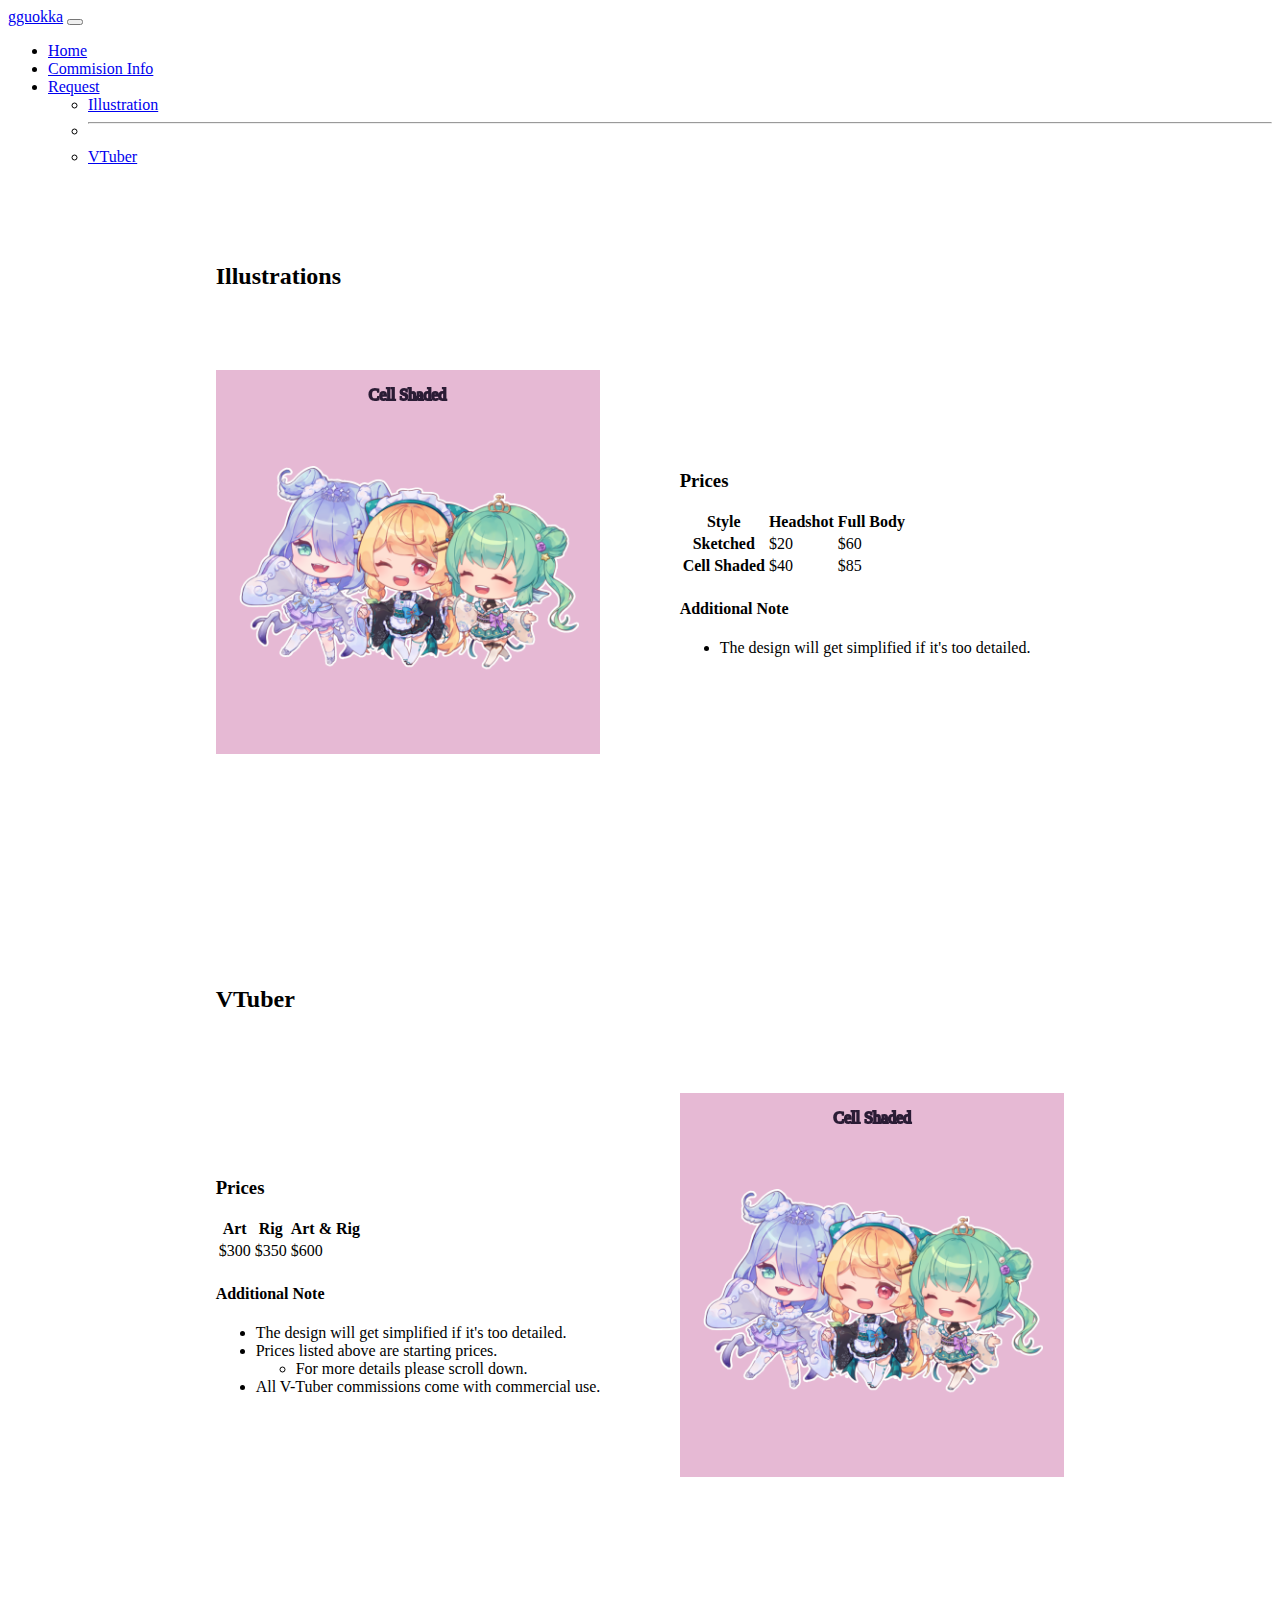
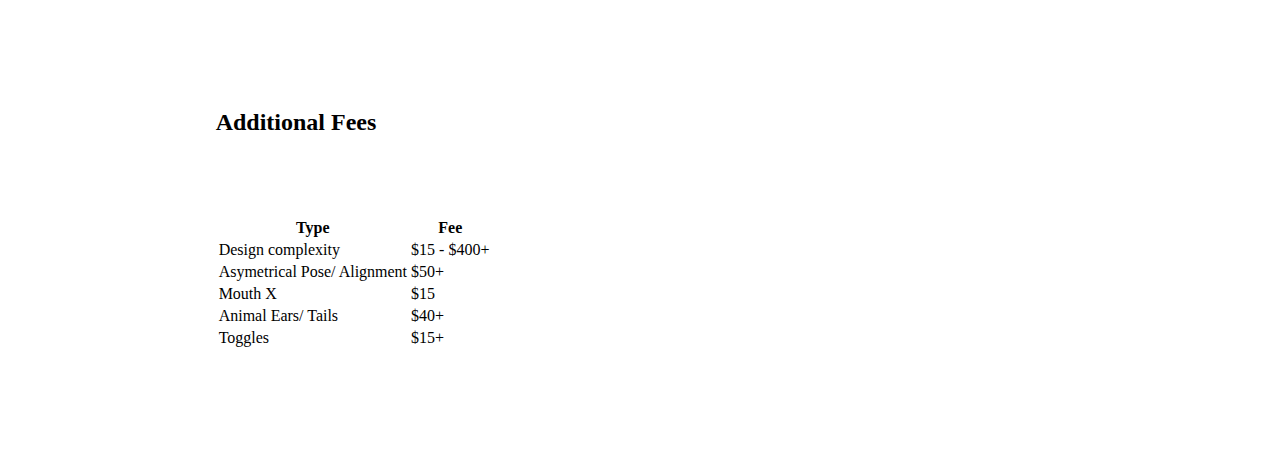
==== index.html @ 6d6e37b9 "made request page for illustrations" ====
<!DOCTYPE html>
<html lang="en">
  <head>
    <meta charset="UTF-8" />
    <meta name="viewport" content="width=device-width, initial-scale=1.0" />
    <link
      href="https://cdn.jsdelivr.net/npm/bootstrap@5.3.2/dist/css/bootstrap.min.css"
      rel="stylesheet"
      integrity="sha384-T3c6CoIi6uLrA9TneNEoa7RxnatzjcDSCmG1MXxSR1GAsXEV/Dwwykc2MPK8M2HN"
      crossorigin="anonymous"
    />
    <link rel="stylesheet" href="style.css" />
    <title>gguokka's Commission</title>
  </head>

  <body data-bs-theme="dark">
    <header>
      <!-- navbar code from bootstrap documents 
      start of navbar-->
      <nav class="navbar navbar-expand-lg bg-body-tertiary bg">
        <div class="container-fluid">
          <a class="navbar-brand" href="#">gguokka</a>
          <button
            class="navbar-toggler"
            type="button"
            data-bs-toggle="collapse"
            data-bs-target="#navbarSupportedContent"
            aria-controls="navbarSupportedContent"
            aria-expanded="false"
            aria-label="Toggle navigation"
          >
            <span class="navbar-toggler-icon"></span>
          </button>
          <div class="collapse navbar-collapse" id="navbarSupportedContent">
            <ul class="navbar-nav me-auto mb-2 mb-lg-0">
              <li class="nav-item">
                <a class="nav-link" aria-current="page" href="#">Home</a>
              </li>

              <li class="nav-item">
                <a class="nav-link active" aria-current="page" href="index.html"
                  >Commision Info</a
                >
              </li>

              <li class="nav-item dropdown">
                <a
                  class="nav-link dropdown-toggle"
                  href="#"
                  role="button"
                  data-bs-toggle="dropdown"
                  aria-expanded="false"
                >
                  Request
                </a>
                <ul class="dropdown-menu">
                  <li><a class="dropdown-item" href="page/illust_order.html">Illustration</a></li>
                  <li>
                    <hr class="dropdown-divider" />
                  </li>
                  <li><a class="dropdown-item" href="#">VTuber</a></li>
                </ul>
              </li>
            </ul>
          </div>
        </div>
      </nav>
      <!-- end of navbar -->
    </header>
    <main>
      <div id="comm-container">
        <section id="info-illustration">
        <h2>Illustrations</h2>
        <div class="comm-display">
          <div class="flip-card">
            <div class="flip-card-inner">
              <div class="flip-card-front img-container">
                <p class="fs-1 fw-bold">Cell Shaded</p>
              </div>

              <div class="flip-card-back img-container">
                <p class="fs-1 fw-bold">Sketch</p>
              </div>
            </div>
          </div>

          <div id="comm-info">
            <h3>Prices</h3>
            <table id="comm-price" class="table table-hover">
              <thead>
                <tr>
                  <th scope="col">Style</th>
                  <th scope="col">Headshot</th>
                  <th scope="col">Full Body</th>
                </tr>
              </thead>

              <tbody>
                <tr>
                  <th scope="row">Sketched</th>
                  <td>$20</td>
                  <td>$60</td>
                </tr>
                <tr>
                  <th scope="row">Cell Shaded</th>
                  <td>$40</td>
                  <td>$85</td>
                </tr>
              </tbody>
            </table>
            <h4>Additional Note</h4>
            <ul>
              <li>The design will get simplified if it's too detailed.</li>
            </ul>
          </div>
        </div>
      </section>

      <section id="info-vtuber">
        <h2>VTuber</h2>
        <div class="comm-display">
          <div id="comm-info">
            <h3>Prices</h3>
            <table id="comm-price" class="table table-hover">
              <thead>
                <tr>
                  <th scope="col">Art</th>
                  <th scope="col">Rig</th>
                  <th scope="col">Art & Rig</th>
                </tr>
              </thead>

              <tbody>
                <tr>
                  <td>$300</td>
                  <td>$350</td>
                  <td>$600</td>
                </tr>
              </tbody>
            </table>
            
            <h4>Additional Note</h4>
            <ul>
              <li>The design will get simplified if it's too detailed.</li>
              <li>Prices listed above are starting prices. 
                <ul>
                  <li>For more details please scroll down.</li>
                </ul></li>
              <li>All V-Tuber commissions come with commercial use.</li>
            </ul>
          </div>

          <div class="flip-card">
            <div class="flip-card-inner">
              <div class="flip-card-front img-container">
                <p class="fs-1 fw-bold">Cell Shaded</p>
              </div>

              <div class="flip-card-back img-container">
                <p class="fs-1 fw-bold">Sketch</p>
              </div>
            </div>
          </div>
        </div>
      </section>

      <section id="info-vtuber-addon-fees">
        <h2>Additional Fees</h2>
        <div class="comm-display">
          <div id="comm-info">
            <table id="comm-price" class="table table-hover">
              <thead>
                <tr>
                  <th scope="col">Type</th>
                  <th scope="col">Fee</th>
                </tr>
              </thead>

              <tbody>
                <tr>
                  <td>Design complexity</td>
                  <td>$15 - $400+</td>
                </tr>
                <tr>
                  <td>Asymetrical Pose/ Alignment</td>
                  <td>$50+</td>
                </tr>
                <tr>
                  <td>Mouth X</td>
                  <td>$15</td>
                </tr>
                <tr>
                  <td>Animal Ears/ Tails</td>
                  <td>$40+</td>
                </tr>
                <tr>
                  <td>Toggles</td>
                  <td>$15+</td>
                </tr>
              </tbody>
            </table>
          </div>
      </section>
      </div>
      

      <!-- nav for long page -->
      <div class="circle-nav">
        <div>
          <a href="#info-illustration">●</a>
        </div>
        <div>
          <a href="#info-vtuber">●</a>
        </div>
        <div>
          <a href="#info-vtuber-addon-fees">●</a>
        </div>
      </div>
    </main>
    <script
      src="https://cdn.jsdelivr.net/npm/bootstrap@5.3.2/dist/js/bootstrap.bundle.min.js"
      integrity="sha384-C6RzsynM9kWDrMNeT87bh95OGNyZPhcTNXj1NW7RuBCsyN/o0jlpcV8Qyq46cDfL"
      crossorigin="anonymous"
    ></script>
  </body>
</html>
---- style.css ----
main {
  display: flex;
  flex-direction: column;
  justify-content: space-around;
  align-items: center;
}
section[id*="info"] {
  margin: 10vh 0;
  padding: 1em 0;
}

section[id="info-illustration"] {
  margin-top: 5vh;
}

#info-vtuber-addon-fee{
  flex-grow: 1;
}

#comm-container{
  display: flex;
  flex-direction: column;
  align-items: first baseline;
}

.comm-display {
  margin-top: 5em;
  display: flex;
  flex-wrap: wrap;
  justify-content: center;
  align-items: center;
  column-gap: 5em;
}

/* start of the card flip
code from https://www.w3schools.com/howto/howto_css_flip_card.asp */
/* The flip card container - set the width and height to whatever you want. We have added the border property to demonstrate that the flip itself goes out of the box on hover (remove perspective if you don't want the 3D effect */
.flip-card {
  background-color: transparent;
  width: 30vw;
  height: 30vw;
  /* border: 1px solid #f1f1f1; */
  perspective: 1000px; /* Remove this if you don't want the 3D effect */
}
/* This container is needed to position the front and back side */
.flip-card-inner {
  position: relative;
  width: 100%;
  height: 100%;
  text-align: center;
  transition: transform 0.8s;
  transform-style: preserve-3d;
}
/* Do an horizontal flip when you move the mouse over the flip box container */
.flip-card:hover .flip-card-inner {
  transform: rotateY(180deg);
}

/* Position the front and back side */
.flip-card-front, .flip-card-back {
  position: absolute;
  width: 100%;
  height: 100%;
  -webkit-backface-visibility: hidden; /* Safari */
  backface-visibility: hidden;
}

/* Style the front side (fallback if image is missing) */
.flip-card-front {
  background-image: url(img/gguokka_LazuLightPP_BG.png);
  background-size: contain;
  background-repeat: no-repeat;
  background-position: center;
  background-color: #bbb;
  /* color: white; */
}

/* Style the back side */
.flip-card-back {
  background-image: url(img/guo_waa.png);
  background-color: dodgerblue;
  background-size: contain;
  /* color: black; */
  transform: rotateY(180deg);
}

/* text outline from https://www.codesdope.com/blog/article/adding-outline-to-text-using-css/ */
.img-container > p{
  color: #fff;
  -webkit-text-stroke: 2px rgb(42, 28, 53);
}
/* end of card flip */

/* start of circle nav style */
.circle-nav{
  position: fixed;
  right: 1em;
  top: 44vh;

}
.circle-nav a {
  text-decoration: none;
  color: #fff;
  opacity: 0.5;
}
/* end of circle nav style */
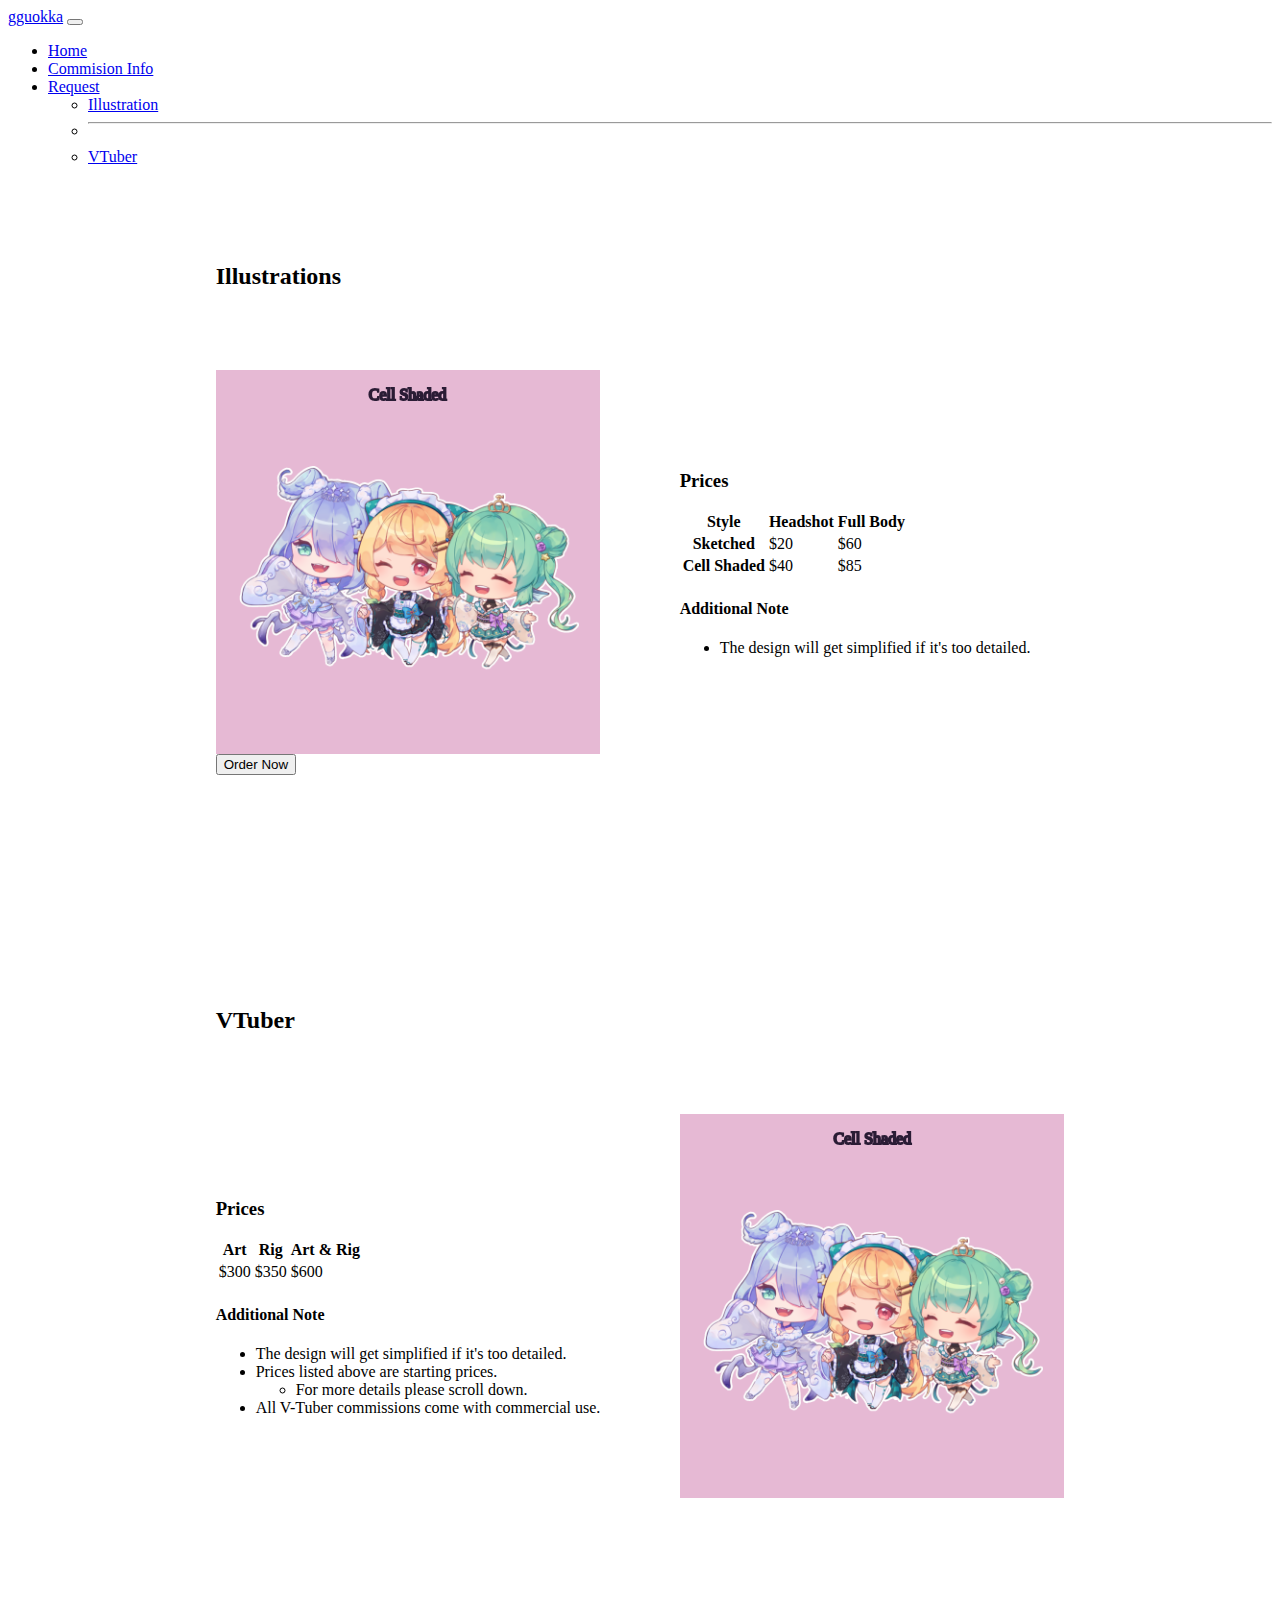
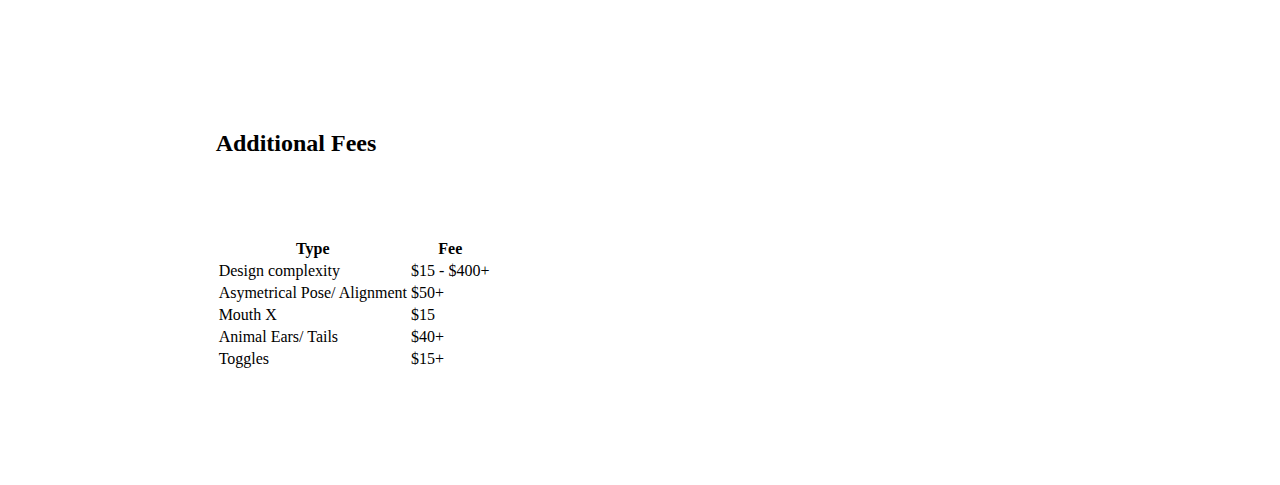
==== commit b1a116f4: "validating index.html" ====
--- a/index.html
+++ b/index.html
@@ -68,9 +68,13 @@
       <!-- end of navbar -->
     </header>
     <main>
+      <!-- start of comm info container  
+         used to format text to first baseline-->
       <div id="comm-container">
+        <!-- start of chibi info -->
         <section id="info-illustration">
         <h2>Illustrations</h2>
+        <!-- start of comm info for chibi -->
         <div class="comm-display">
           <div class="flip-card">
             <div class="flip-card-inner">
@@ -84,9 +88,9 @@
             </div>
           </div>
 
-          <div id="comm-info">
+          <div class="comm-info">
             <h3>Prices</h3>
-            <table id="comm-price" class="table table-hover">
+            <table id="chibi-price" class="table table-hover">
               <thead>
                 <tr>
                   <th scope="col">Style</th>
@@ -114,97 +118,101 @@
             </ul>
           </div>
         </div>
-      </section>
-
-      <section id="info-vtuber">
-        <h2>VTuber</h2>
-        <div class="comm-display">
-          <div id="comm-info">
-            <h3>Prices</h3>
-            <table id="comm-price" class="table table-hover">
-              <thead>
-                <tr>
-                  <th scope="col">Art</th>
-                  <th scope="col">Rig</th>
-                  <th scope="col">Art & Rig</th>
-                </tr>
-              </thead>
-
-              <tbody>
-                <tr>
-                  <td>$300</td>
-                  <td>$350</td>
-                  <td>$600</td>
-                </tr>
-              </tbody>
-            </table>
-            
-            <h4>Additional Note</h4>
-            <ul>
-              <li>The design will get simplified if it's too detailed.</li>
-              <li>Prices listed above are starting prices. 
-                <ul>
-                  <li>For more details please scroll down.</li>
-                </ul></li>
-              <li>All V-Tuber commissions come with commercial use.</li>
-            </ul>
-          </div>
-
-          <div class="flip-card">
-            <div class="flip-card-inner">
-              <div class="flip-card-front img-container">
-                <p class="fs-1 fw-bold">Cell Shaded</p>
+        <!-- start of comm info for chibi -->
+        <button>Order Now</button>
+        </section>
+        <!-- end of chibi info -->
+
+        <section id="info-vtuber">
+          <h2>VTuber</h2>
+          <div class="comm-display">
+            <div class="comm-info">
+              <h3>Prices</h3>
+              <table id="vtuber-price" class="table table-hover">
+                <thead>
+                  <tr>
+                    <th scope="col">Art</th>
+                    <th scope="col">Rig</th>
+                    <th scope="col">Art & Rig</th>
+                  </tr>
+                </thead>
+
+                <tbody>
+                  <tr>
+                    <td>$300</td>
+                    <td>$350</td>
+                    <td>$600</td>
+                  </tr>
+                </tbody>
+              </table>
+              
+              <h4>Additional Note</h4>
+              <ul>
+                <li>The design will get simplified if it's too detailed.</li>
+                <li>Prices listed above are starting prices. 
+                  <ul>
+                    <li>For more details please scroll down.</li>
+                  </ul></li>
+                <li>All V-Tuber commissions come with commercial use.</li>
+              </ul>
+            </div>
+
+            <div class="flip-card">
+              <div class="flip-card-inner">
+                <div class="flip-card-front img-container">
+                  <p class="fs-1 fw-bold">Cell Shaded</p>
+                </div>
+
+                <div class="flip-card-back img-container">
+                  <p class="fs-1 fw-bold">Sketch</p>
+                </div>
               </div>
-
-              <div class="flip-card-back img-container">
-                <p class="fs-1 fw-bold">Sketch</p>
-              </div>
-            </div>
-          </div>
-        </div>
-      </section>
-
-      <section id="info-vtuber-addon-fees">
-        <h2>Additional Fees</h2>
-        <div class="comm-display">
-          <div id="comm-info">
-            <table id="comm-price" class="table table-hover">
-              <thead>
-                <tr>
-                  <th scope="col">Type</th>
-                  <th scope="col">Fee</th>
-                </tr>
-              </thead>
-
-              <tbody>
-                <tr>
-                  <td>Design complexity</td>
-                  <td>$15 - $400+</td>
-                </tr>
-                <tr>
-                  <td>Asymetrical Pose/ Alignment</td>
-                  <td>$50+</td>
-                </tr>
-                <tr>
-                  <td>Mouth X</td>
-                  <td>$15</td>
-                </tr>
-                <tr>
-                  <td>Animal Ears/ Tails</td>
-                  <td>$40+</td>
-                </tr>
-                <tr>
-                  <td>Toggles</td>
-                  <td>$15+</td>
-                </tr>
-              </tbody>
-            </table>
-          </div>
-      </section>
+            </div>
+          </div>
+        </section>
+
+        <section id="info-vtuber-addon-fees">
+          <h2>Additional Fees</h2>
+          <div class="comm-display">
+            <div class="comm-info">
+              <table id="addon-price" class="table table-hover">
+                <thead>
+                  <tr>
+                    <th scope="col">Type</th>
+                    <th scope="col">Fee</th>
+                  </tr>
+                </thead>
+
+                <tbody>
+                  <tr>
+                    <td>Design complexity</td>
+                    <td>$15 - $400+</td>
+                  </tr>
+                  <tr>
+                    <td>Asymetrical Pose/ Alignment</td>
+                    <td>$50+</td>
+                  </tr>
+                  <tr>
+                    <td>Mouth X</td>
+                    <td>$15</td>
+                  </tr>
+                  <tr>
+                    <td>Animal Ears/ Tails</td>
+                    <td>$40+</td>
+                  </tr>
+                  <tr>
+                    <td>Toggles</td>
+                    <td>$15+</td>
+                  </tr>
+                </tbody>
+              </table>
+            </div>
+          </div>
+        </section>
       </div>
-      
-
-      <!-- nav for long page -->
+      <!-- end of comm info container -->
+
+      <!-- start of circle nav for long page -->
       <div class="circle-nav">
         <div>
           <a href="#info-illustration">●</a>
@@ -216,7 +224,9 @@
           <a href="#info-vtuber-addon-fees">●</a>
         </div>
       </div>
+      <!-- end of circle nav -->
     </main>
+
     <script
       src="https://cdn.jsdelivr.net/npm/bootstrap@5.3.2/dist/js/bootstrap.bundle.min.js"
       integrity="sha384-C6RzsynM9kWDrMNeT87bh95OGNyZPhcTNXj1NW7RuBCsyN/o0jlpcV8Qyq46cDfL"
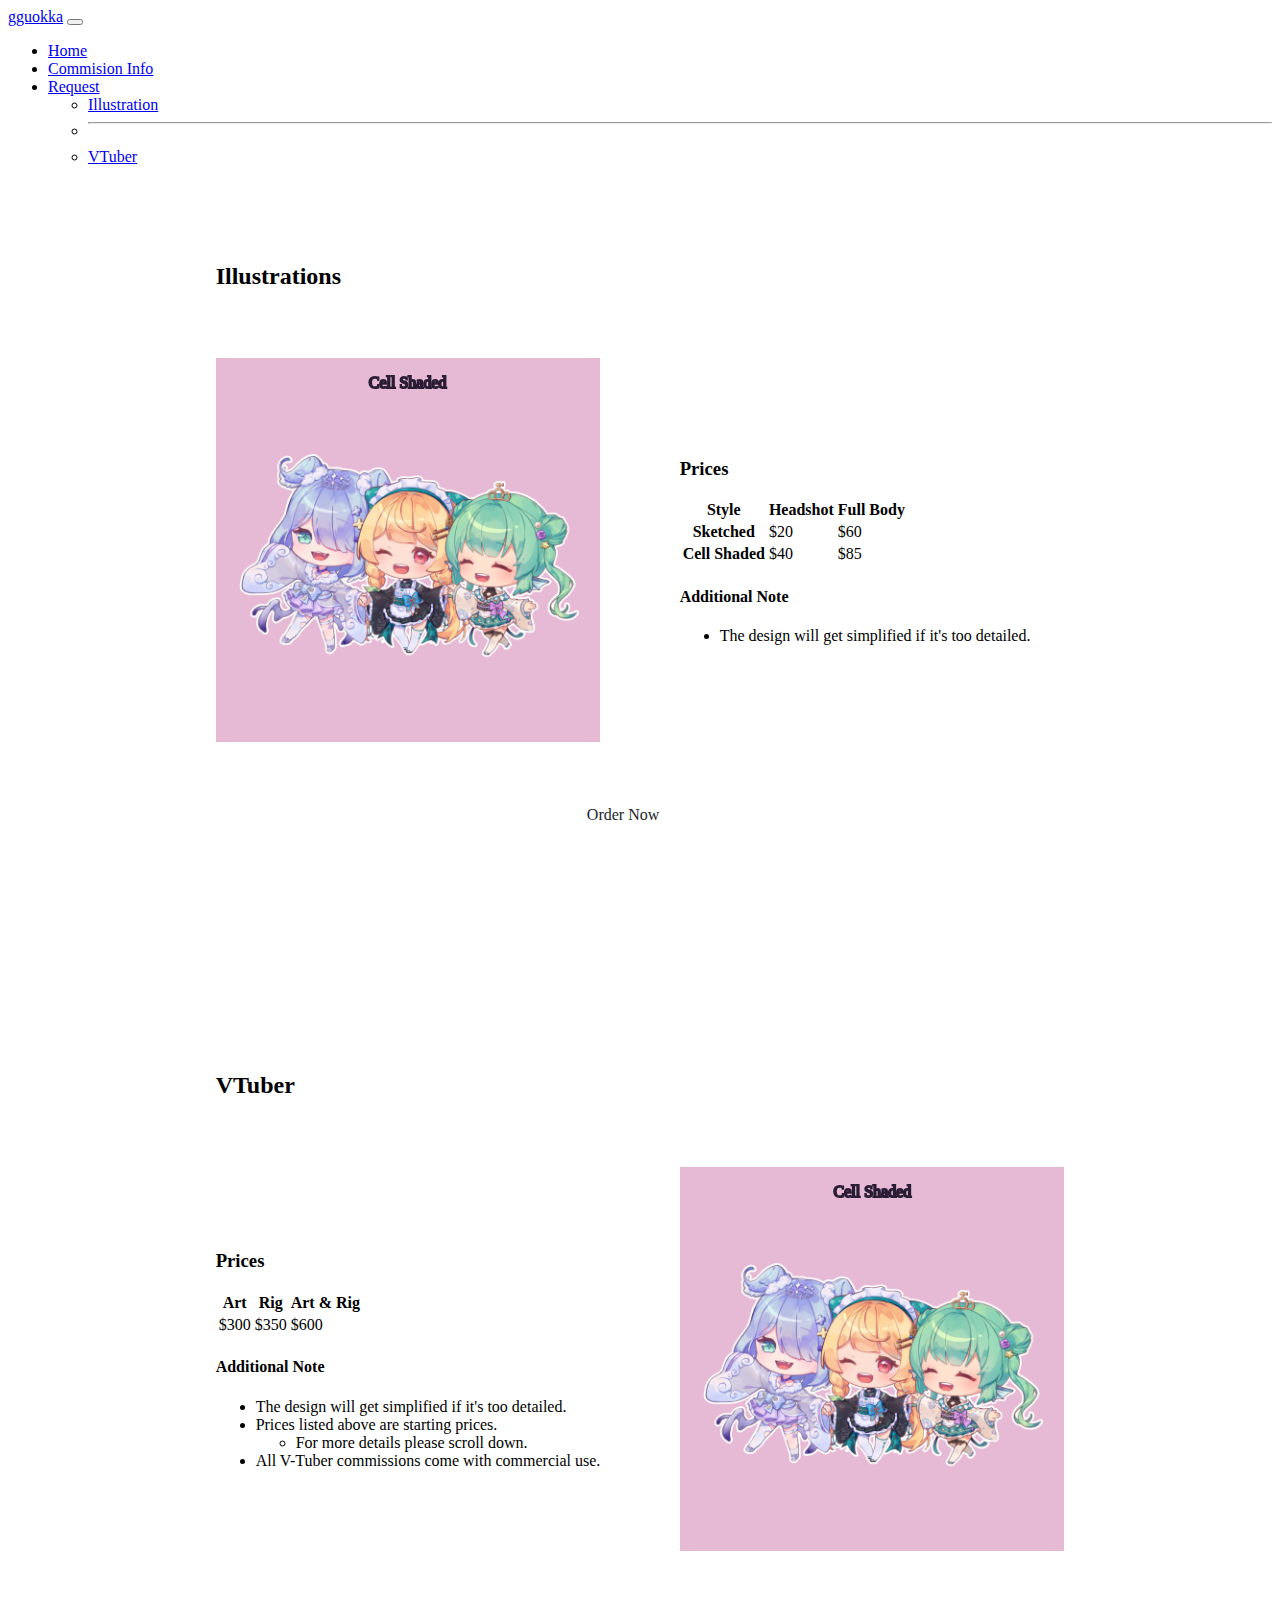
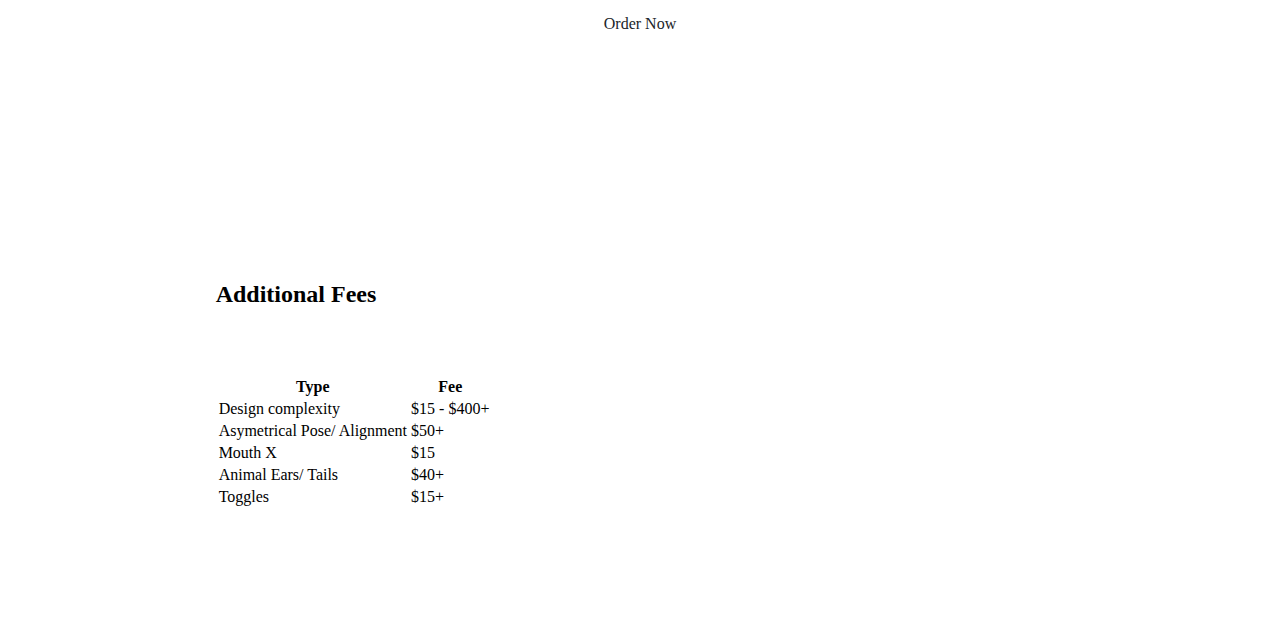
==== commit 40f651fe: "added buttons for index.html" ====
--- a/index.html
+++ b/index.html
@@ -11,6 +11,22 @@
     />
     <link rel="stylesheet" href="style.css" />
     <title>gguokka's Commission</title>
+    <style>
+      /* start of fake button */
+      .fake-btn {
+        text-decoration: none;
+        padding: 1em 2em;
+        background-color: #fff;
+        color: #212529;
+        border-radius: 2%;
+        align-self: center;
+        margin-top: 3em;
+        box-sizing: border-box;
+
+        /* transition: padding 1s; */
+      }
+      /* end of fake button */
+    </style>
   </head>
 
   <body data-bs-theme="dark">
@@ -54,7 +70,11 @@
                   Request
                 </a>
                 <ul class="dropdown-menu">
-                  <li><a class="dropdown-item" href="page/illust_order.html">Illustration</a></li>
+                  <li>
+                    <a class="dropdown-item" href="page/illust_order.html"
+                      >Illustration</a
+                    >
+                  </li>
                   <li>
                     <hr class="dropdown-divider" />
                   </li>
@@ -73,53 +93,52 @@
       <div id="comm-container">
         <!-- start of chibi info -->
         <section id="info-illustration">
-        <h2>Illustrations</h2>
-        <!-- start of comm info for chibi -->
-        <div class="comm-display">
-          <div class="flip-card">
-            <div class="flip-card-inner">
-              <div class="flip-card-front img-container">
-                <p class="fs-1 fw-bold">Cell Shaded</p>
+          <h2>Illustrations</h2>
+          <!-- start of comm info for chibi -->
+          <div class="comm-display">
+            <div class="flip-card">
+              <div class="flip-card-inner">
+                <div class="flip-card-front img-container">
+                  <p class="fs-1 fw-bold">Cell Shaded</p>
+                </div>
+
+                <div class="flip-card-back img-container">
+                  <p class="fs-1 fw-bold">Sketch</p>
+                </div>
               </div>
-
-              <div class="flip-card-back img-container">
-                <p class="fs-1 fw-bold">Sketch</p>
-              </div>
-            </div>
-          </div>
-
-          <div class="comm-info">
-            <h3>Prices</h3>
-            <table id="chibi-price" class="table table-hover">
-              <thead>
-                <tr>
-                  <th scope="col">Style</th>
-                  <th scope="col">Headshot</th>
-                  <th scope="col">Full Body</th>
-                </tr>
-              </thead>
-
-              <tbody>
-                <tr>
-                  <th scope="row">Sketched</th>
-                  <td>$20</td>
-                  <td>$60</td>
-                </tr>
-                <tr>
-                  <th scope="row">Cell Shaded</th>
-                  <td>$40</td>
-                  <td>$85</td>
-                </tr>
-              </tbody>
-            </table>
-            <h4>Additional Note</h4>
-            <ul>
-              <li>The design will get simplified if it's too detailed.</li>
-            </ul>
-          </div>
-        </div>
-        <!-- start of comm info for chibi -->
-        <button>Order Now</button>
+            </div>
+
+            <div class="comm-info">
+              <h3>Prices</h3>
+              <table id="chibi-price" class="table table-hover">
+                <thead>
+                  <tr>
+                    <th scope="col">Style</th>
+                    <th scope="col">Headshot</th>
+                    <th scope="col">Full Body</th>
+                  </tr>
+                </thead>
+
+                <tbody>
+                  <tr>
+                    <th scope="row">Sketched</th>
+                    <td>$20</td>
+                    <td>$60</td>
+                  </tr>
+                  <tr>
+                    <th scope="row">Cell Shaded</th>
+                    <td>$40</td>
+                    <td>$85</td>
+                  </tr>
+                </tbody>
+              </table>
+              <h4>Additional Note</h4>
+              <ul>
+                <li>The design will get simplified if it's too detailed.</li>
+              </ul>
+            </div>
+          </div>
+          <a href="page/illust_order.html" class="fake-btn">Order Now</a>
         </section>
         <!-- end of chibi info -->
 
@@ -145,14 +164,16 @@
                   </tr>
                 </tbody>
               </table>
-              
+
               <h4>Additional Note</h4>
               <ul>
                 <li>The design will get simplified if it's too detailed.</li>
-                <li>Prices listed above are starting prices. 
+                <li>
+                  Prices listed above are starting prices.
                   <ul>
                     <li>For more details please scroll down.</li>
-                  </ul></li>
+                  </ul>
+                </li>
                 <li>All V-Tuber commissions come with commercial use.</li>
               </ul>
             </div>
@@ -169,6 +190,7 @@
               </div>
             </div>
           </div>
+          <a href="page/illust_order.html" class="fake-btn">Order Now</a>
         </section>
 
         <section id="info-vtuber-addon-fees">
@@ -226,7 +248,6 @@
       </div>
       <!-- end of circle nav -->
     </main>
-
     <script
       src="https://cdn.jsdelivr.net/npm/bootstrap@5.3.2/dist/js/bootstrap.bundle.min.js"
       integrity="sha384-C6RzsynM9kWDrMNeT87bh95OGNyZPhcTNXj1NW7RuBCsyN/o0jlpcV8Qyq46cDfL"
--- a/style.css
+++ b/style.css
@@ -7,14 +7,13 @@
 section[id*="info"] {
   margin: 10vh 0;
   padding: 1em 0;
+  display: flex;
+  flex-direction: column;
+  
 }
 
 section[id="info-illustration"] {
   margin-top: 5vh;
-}
-
-#info-vtuber-addon-fee{
-  flex-grow: 1;
 }
 
 #comm-container{
@@ -24,7 +23,7 @@
 }
 
 .comm-display {
-  margin-top: 5em;
+  margin-top: 3em;
   display: flex;
   flex-wrap: wrap;
   justify-content: center;
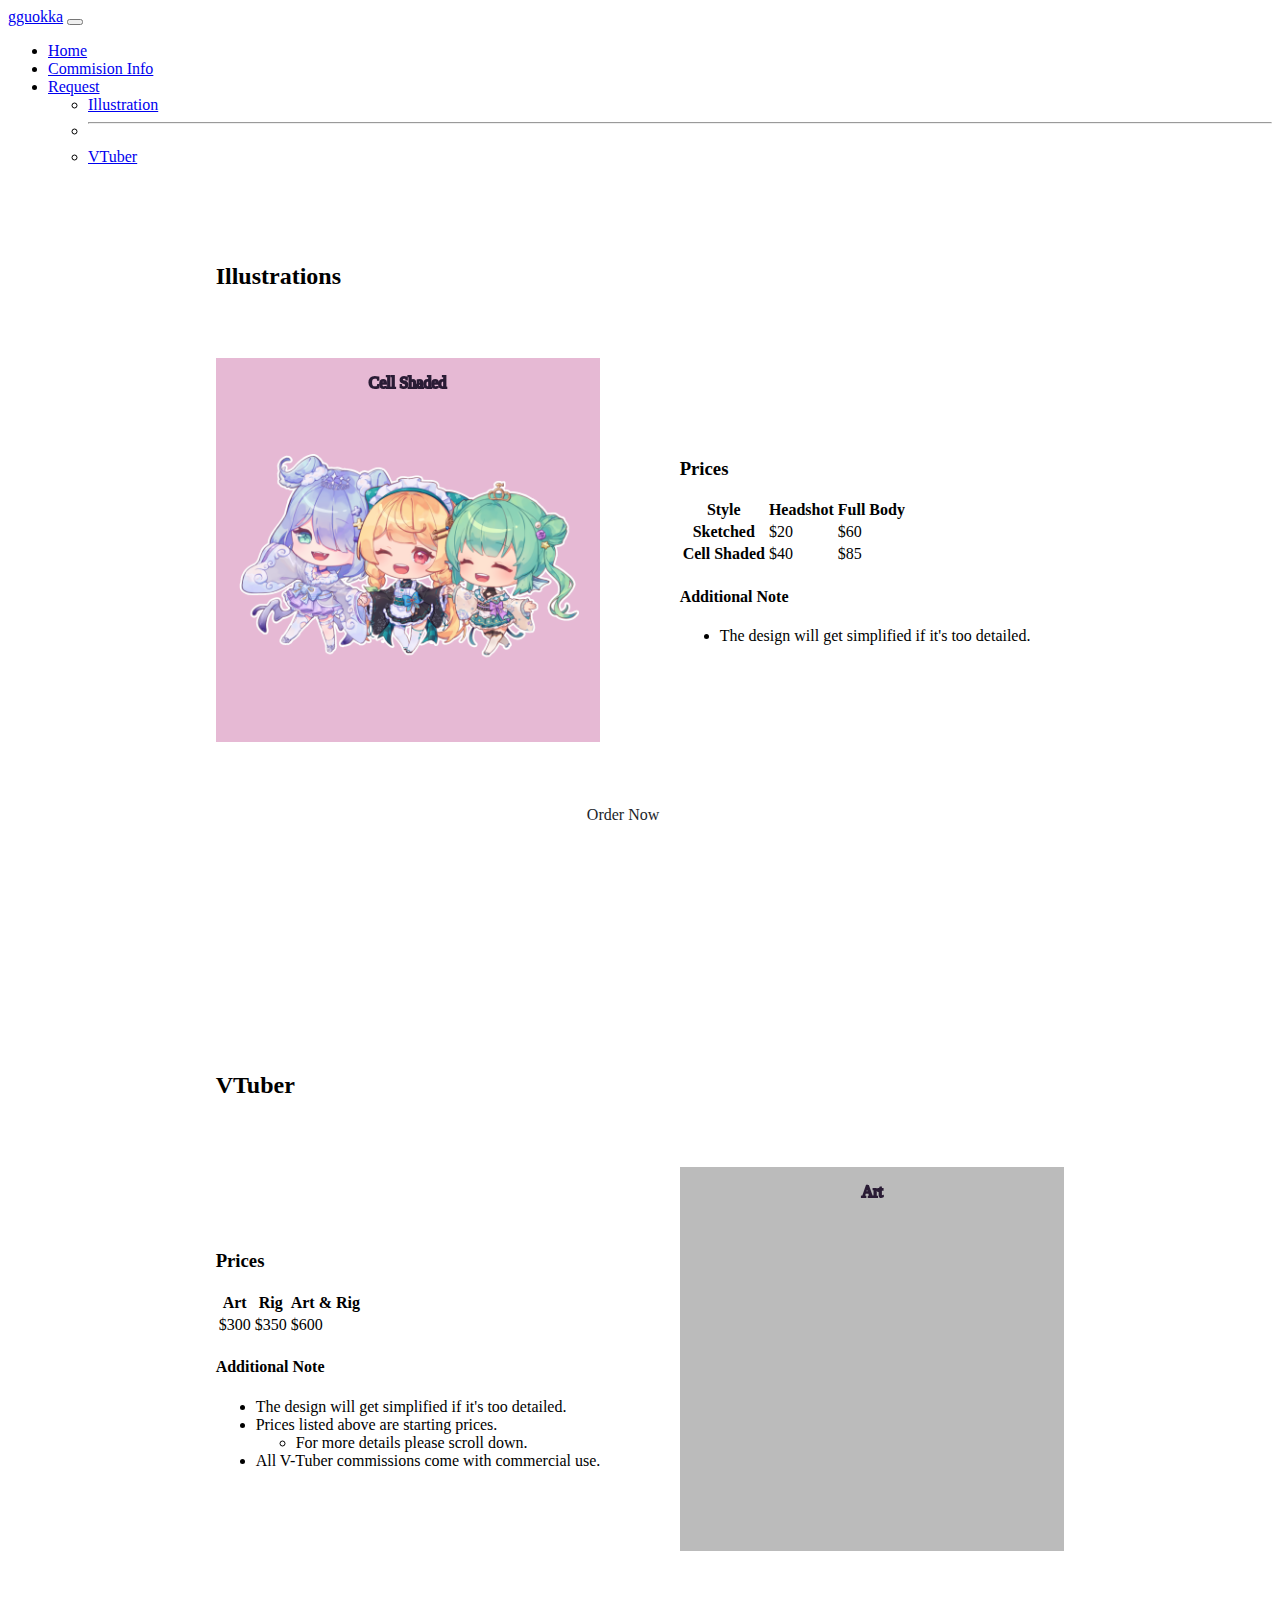
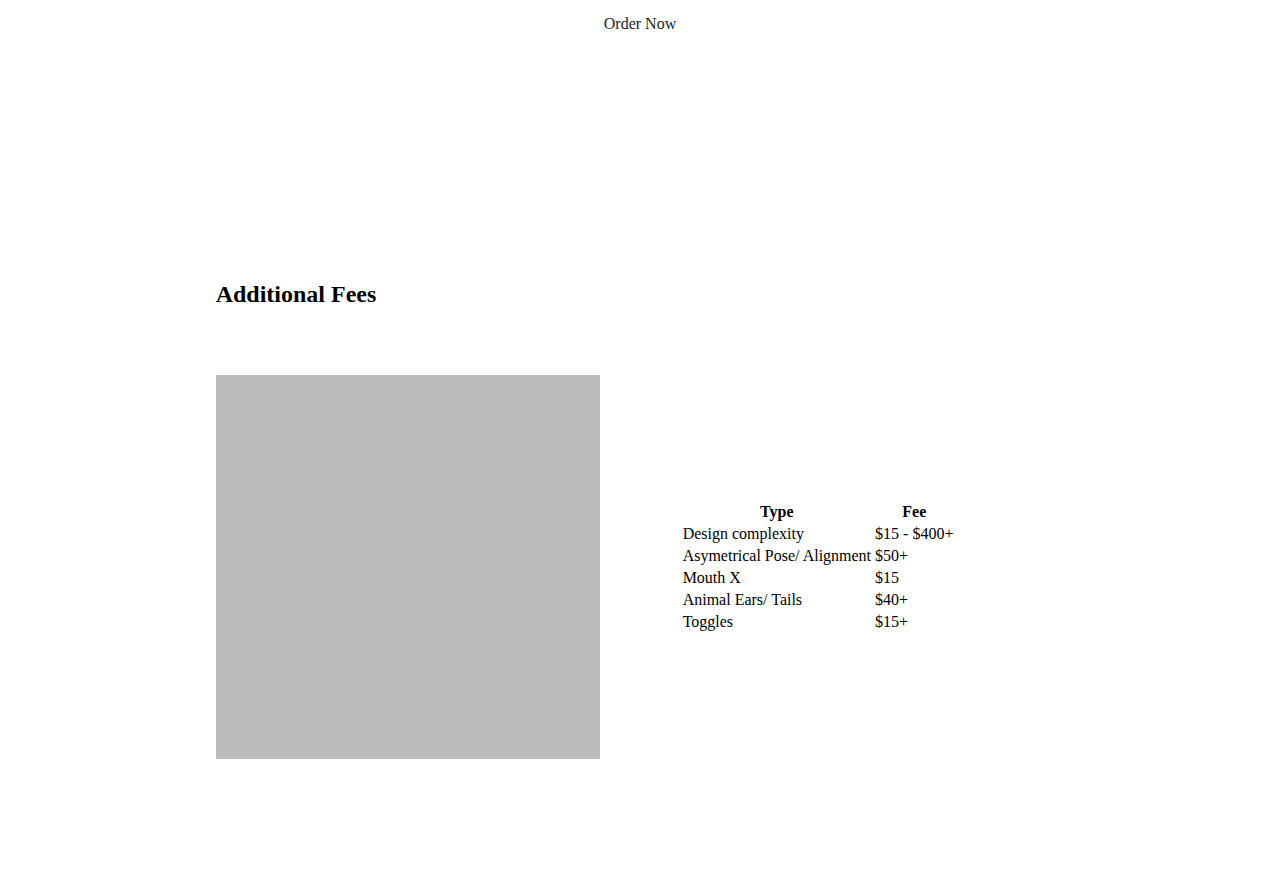
==== commit 00da2525: "added videos" ====
--- a/index.html
+++ b/index.html
@@ -18,7 +18,7 @@
         padding: 1em 2em;
         background-color: #fff;
         color: #212529;
-        border-radius: 2%;
+        border-radius: 3%;
         align-self: center;
         margin-top: 3em;
         box-sizing: border-box;
@@ -78,7 +78,7 @@
                   <li>
                     <hr class="dropdown-divider" />
                   </li>
-                  <li><a class="dropdown-item" href="#">VTuber</a></li>
+                  <li><a class="dropdown-item" href="page/vtuber_order.html">VTuber</a></li>
                 </ul>
               </li>
             </ul>
@@ -98,11 +98,11 @@
           <div class="comm-display">
             <div class="flip-card">
               <div class="flip-card-inner">
-                <div class="flip-card-front img-container">
+                <div id="img-chibi-cell" class="flip-card-front img-container">
                   <p class="fs-1 fw-bold">Cell Shaded</p>
                 </div>
 
-                <div class="flip-card-back img-container">
+                <div id="img-chibi-sketch" class="flip-card-back img-container">
                   <p class="fs-1 fw-bold">Sketch</p>
                 </div>
               </div>
@@ -180,12 +180,12 @@
 
             <div class="flip-card">
               <div class="flip-card-inner">
-                <div class="flip-card-front img-container">
-                  <p class="fs-1 fw-bold">Cell Shaded</p>
-                </div>
-
-                <div class="flip-card-back img-container">
-                  <p class="fs-1 fw-bold">Sketch</p>
+                <div id="img-vt-model" class="flip-card-front img-container">
+                  <p class="fs-1 fw-bold">Art</p>
+                </div>
+
+                <div id="img-vt-rig" class="flip-card-back img-container">
+                  <p class="fs-1 fw-bold">Art & Rig</p>
                 </div>
               </div>
             </div>
@@ -196,6 +196,22 @@
         <section id="info-vtuber-addon-fees">
           <h2>Additional Fees</h2>
           <div class="comm-display">
+            <div class="flip-card">
+              <div class="flip-card-inner">
+                <div id="img-vta1" class="flip-card-front img-container">
+                  <video width="100%"  height="100%" autoplay loop muted>
+                    <source src="video/Guo_Body_movement.mp4" type="video/mp4">
+                  </video>
+                </div>
+
+                <div id="img-vta2" class="flip-card-back img-container">
+                  <video width="100%"  height="100%" autoplay loop muted>
+                    <source src="video/Linchi_Mouth_X.mp4" type="video/mp4">
+                  </video>
+                </div>
+              </div>
+            </div>
+
             <div class="comm-info">
               <table id="addon-price" class="table table-hover">
                 <thead>
--- a/style.css
+++ b/style.css
@@ -66,24 +66,53 @@
 
 /* Style the front side (fallback if image is missing) */
 .flip-card-front {
-  background-image: url(img/gguokka_LazuLightPP_BG.png);
-  background-size: contain;
-  background-repeat: no-repeat;
-  background-position: center;
   background-color: #bbb;
   /* color: white; */
 }
 
 /* Style the back side */
 .flip-card-back {
-  background-image: url(img/guo_waa.png);
   background-color: dodgerblue;
-  background-size: contain;
   /* color: black; */
   transform: rotateY(180deg);
 }
+#img-chibi-cell {
+  background-image: url(img/gguokka_LazuLightPP_BG.png);
+  background-size: contain;
+  background-repeat: no-repeat;
+  background-position: center;
+}
 
-/* text outline from https://www.codesdope.com/blog/article/adding-outline-to-text-using-css/ */
+#img-chibi-sketch {
+  background-image: url(img/guo_waa.png);
+  background-size: contain;
+}
+
+#img-vt-model{
+  background-image: url(img/guo_chibi.png);
+  background-size: contain;
+}
+
+#img-vt-rig {
+  background-image: url(img/Pengu_Finish.gif);
+  background-size: contain;
+}
+
+/* #img-vta1, #img-vta2 video{
+  height: 30vw;
+  width: 30vw;
+} */
+
+#img-vta1 {
+  background-image: url(img/guo_moverment_range.gif);
+  background-size: contain;
+}
+
+#img-vta2 {
+  background-image: url(img/Lin_Mouth_X.gif);
+  background-size: contain;
+} 
+/* text outline from https://www.codesdope.com/blog/article/adding-outline-to-text-using-css/*/
 .img-container > p{
   color: #fff;
   -webkit-text-stroke: 2px rgb(42, 28, 53);
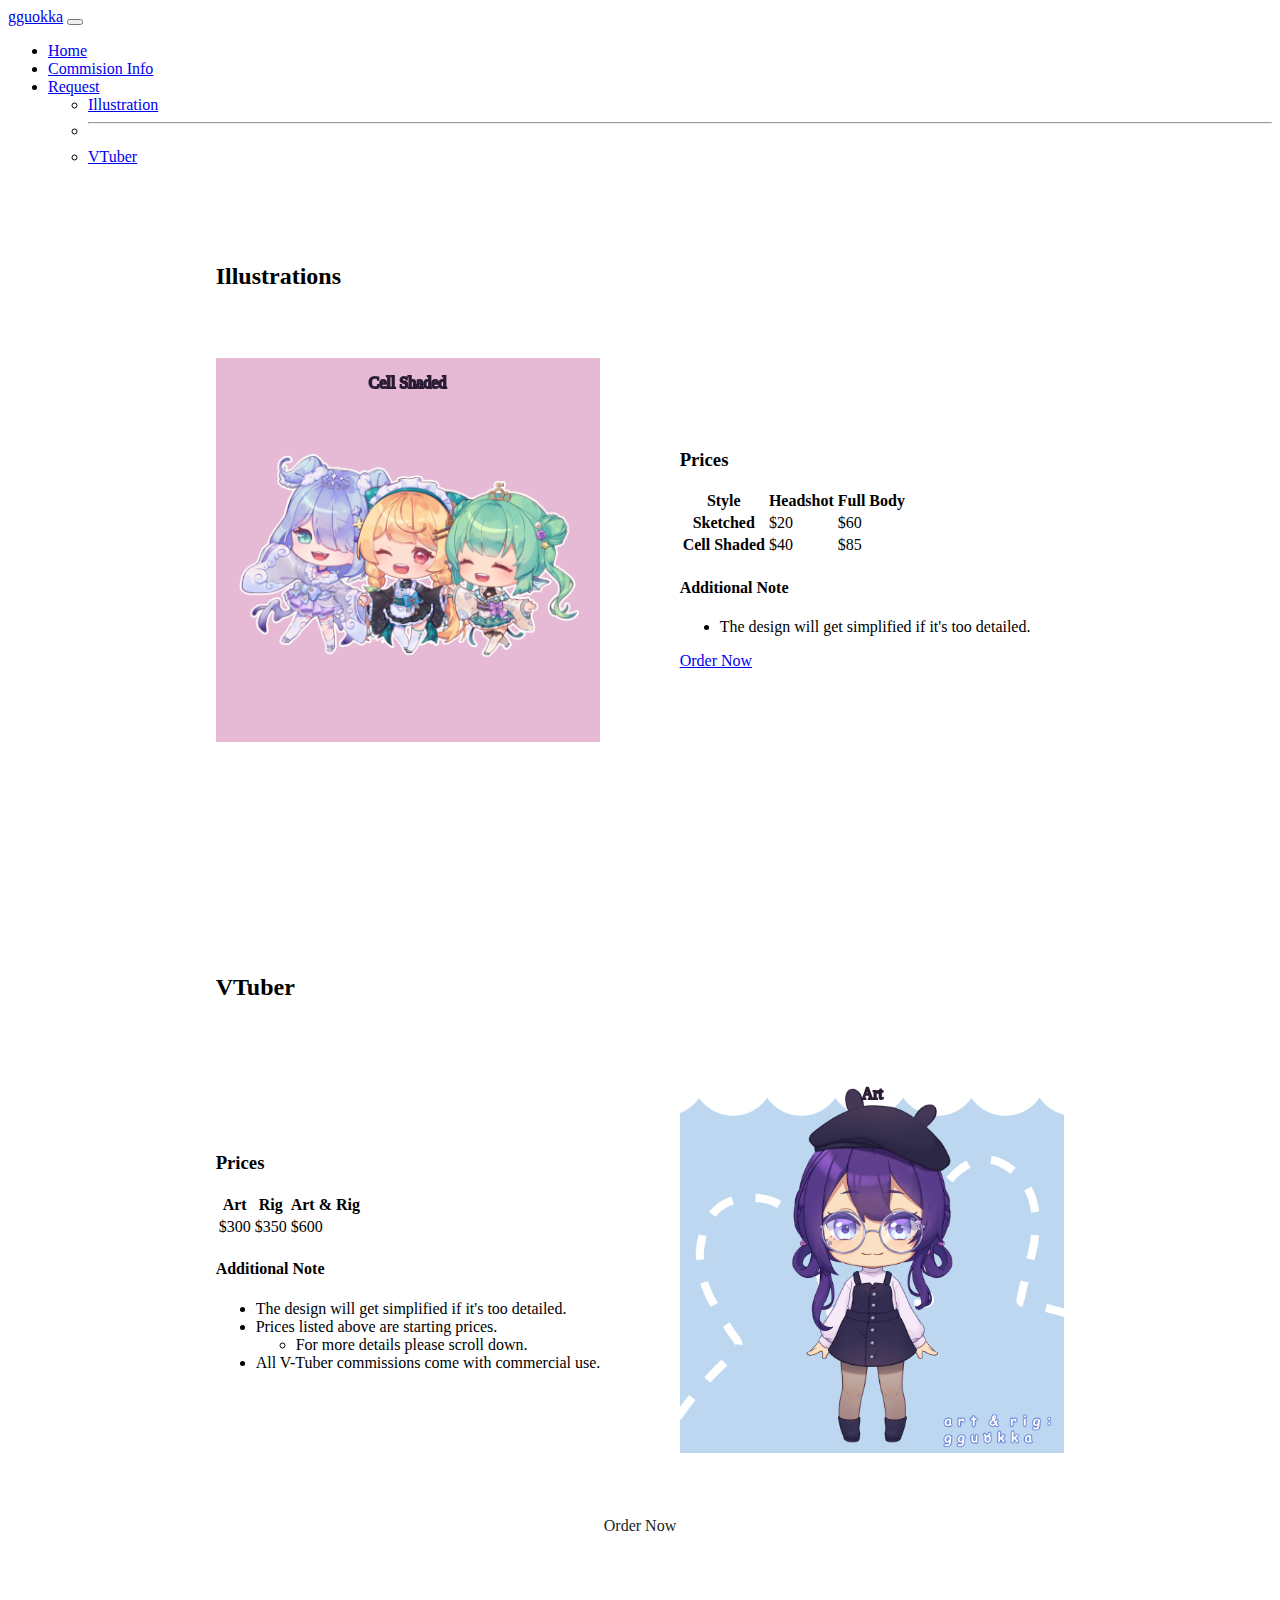
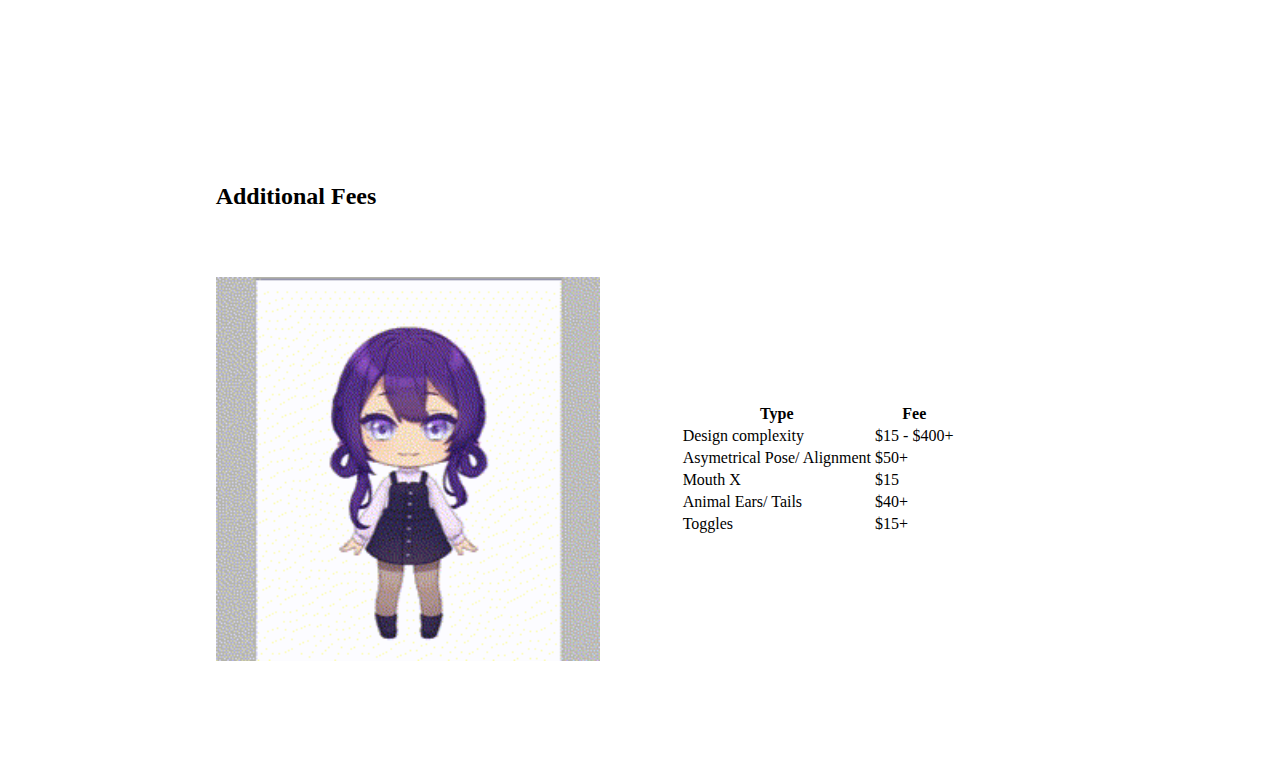
==== commit c617db9f: "fixed spelling errors" ====
--- a/index.html
+++ b/index.html
@@ -136,9 +136,9 @@
               <ul>
                 <li>The design will get simplified if it's too detailed.</li>
               </ul>
-            </div>
-          </div>
-          <a href="page/illust_order.html" class="fake-btn">Order Now</a>
+              <a href="page/illust_order.html" class="btn btn-light">Order Now</a>
+            </div>
+          </div>
         </section>
         <!-- end of chibi info -->
 
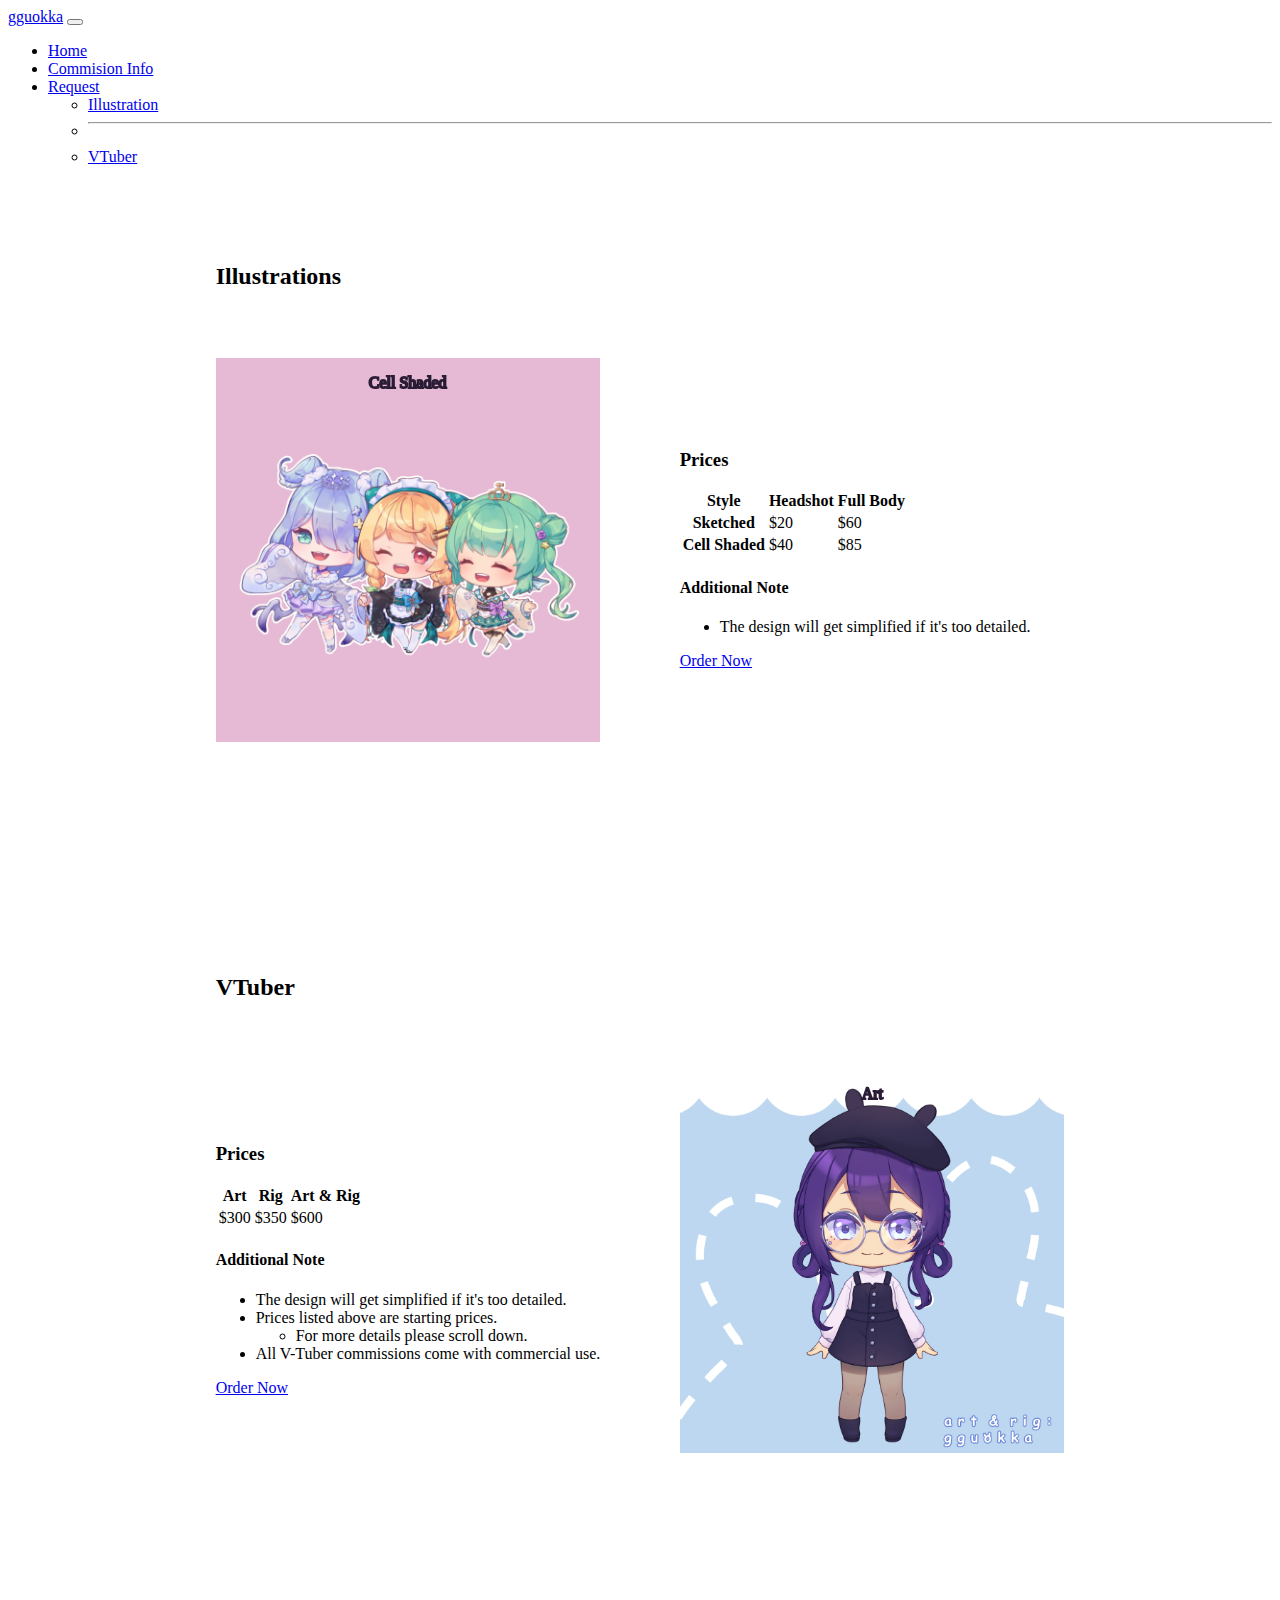
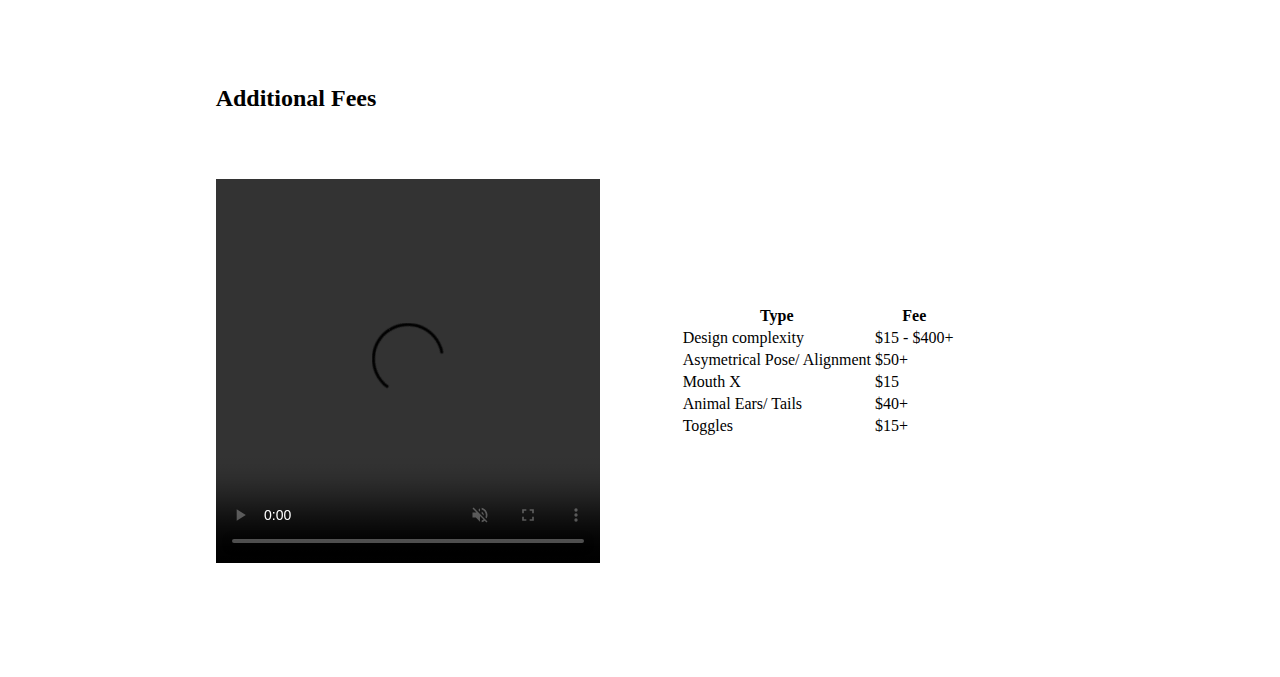
==== commit c0c1d8a0: "fixed the video and adjust buttons" ====
--- a/index.html
+++ b/index.html
@@ -11,22 +11,6 @@
     />
     <link rel="stylesheet" href="style.css" />
     <title>gguokka's Commission</title>
-    <style>
-      /* start of fake button */
-      .fake-btn {
-        text-decoration: none;
-        padding: 1em 2em;
-        background-color: #fff;
-        color: #212529;
-        border-radius: 3%;
-        align-self: center;
-        margin-top: 3em;
-        box-sizing: border-box;
-
-        /* transition: padding 1s; */
-      }
-      /* end of fake button */
-    </style>
   </head>
 
   <body data-bs-theme="dark">
@@ -136,7 +120,7 @@
               <ul>
                 <li>The design will get simplified if it's too detailed.</li>
               </ul>
-              <a href="page/illust_order.html" class="btn btn-light">Order Now</a>
+              <a href="page/illust_order.html" class="btn btn-light mt-5">Order Now</a>
             </div>
           </div>
         </section>
@@ -176,6 +160,7 @@
                 </li>
                 <li>All V-Tuber commissions come with commercial use.</li>
               </ul>
+              <a href="page/illust_order.html" class="btn btn-light mt-5">Order Now</a>
             </div>
 
             <div class="flip-card">
@@ -190,7 +175,6 @@
               </div>
             </div>
           </div>
-          <a href="page/illust_order.html" class="fake-btn">Order Now</a>
         </section>
 
         <section id="info-vtuber-addon-fees">
@@ -199,13 +183,13 @@
             <div class="flip-card">
               <div class="flip-card-inner">
                 <div id="img-vta1" class="flip-card-front img-container">
-                  <video width="100%"  height="100%" autoplay loop muted>
+                  <video width="100%"  height="100%" autoplay loop muted controls>
                     <source src="video/Guo_Body_movement.mp4" type="video/mp4">
                   </video>
                 </div>
 
                 <div id="img-vta2" class="flip-card-back img-container">
-                  <video width="100%"  height="100%" autoplay loop muted>
+                  <video width="100%"  height="100%" autoplay loop muted controls>
                     <source src="video/Linchi_Mouth_X.mp4" type="video/mp4">
                   </video>
                 </div>
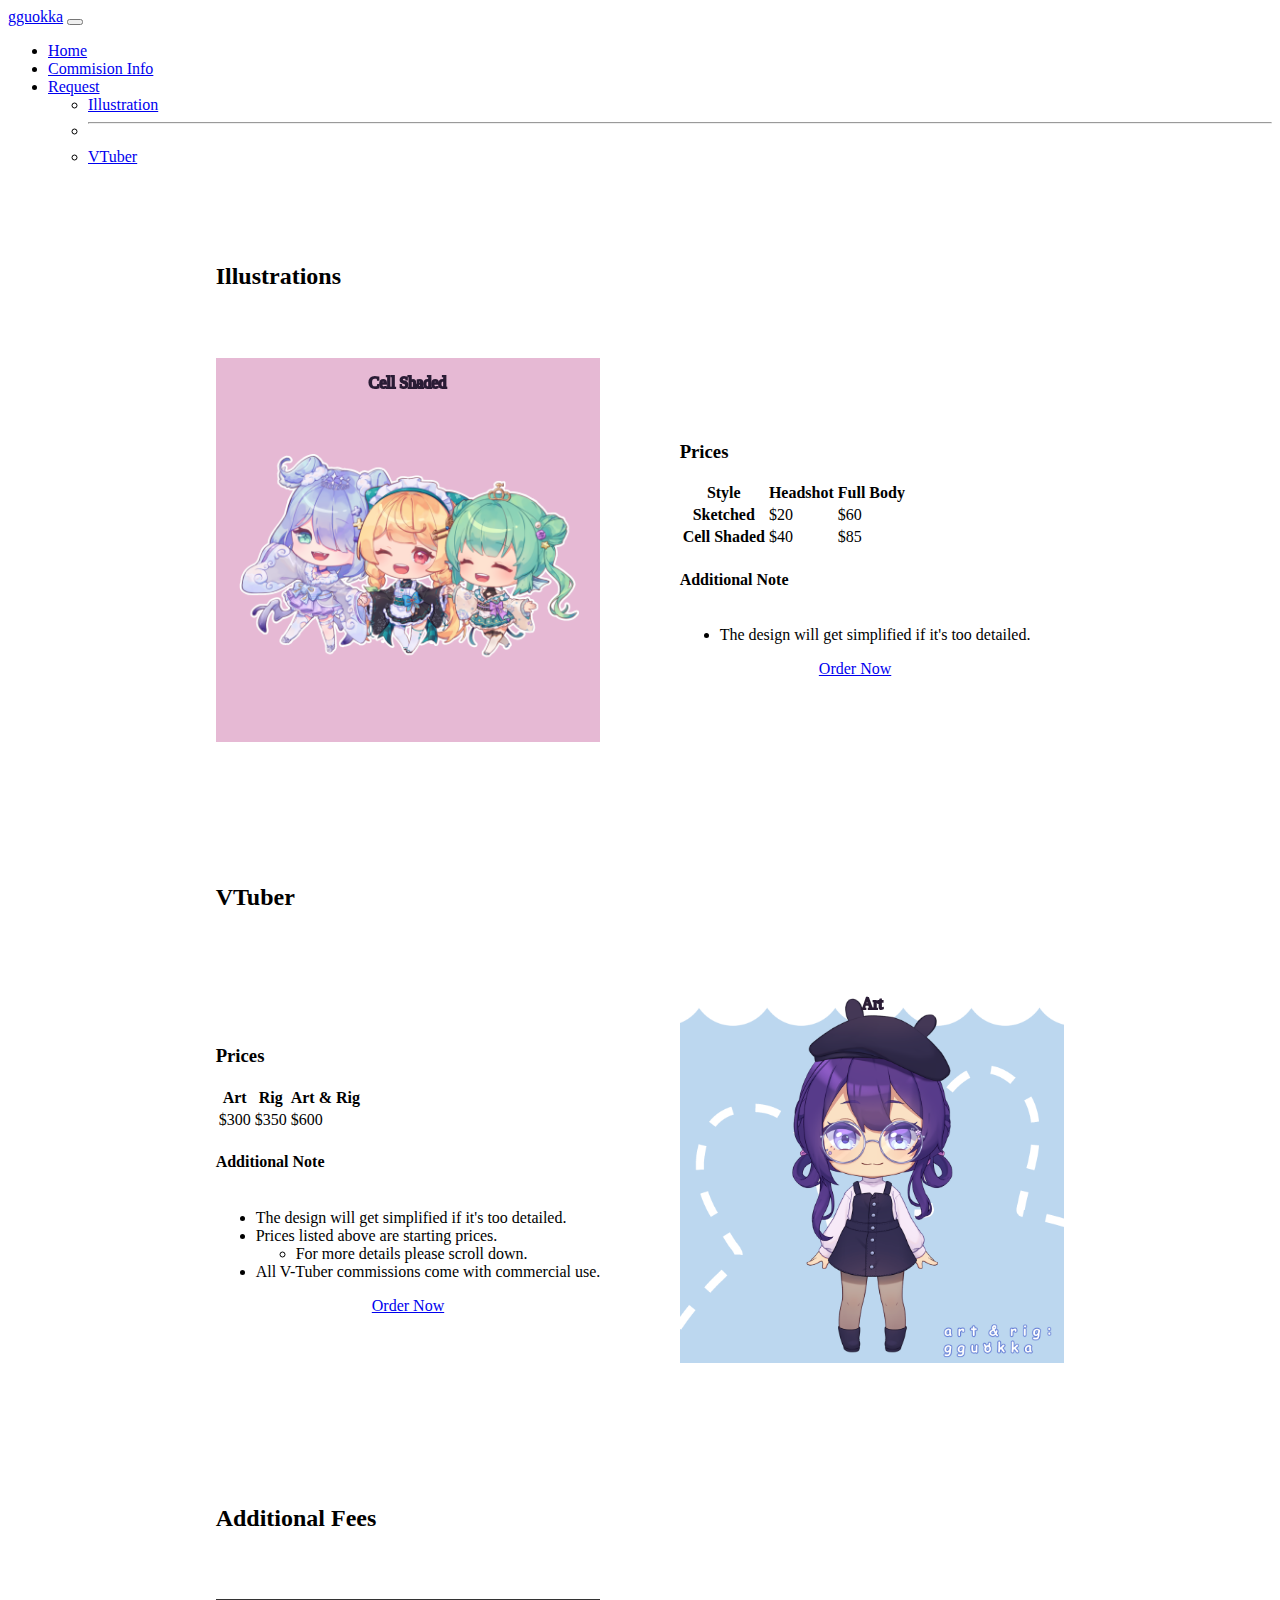
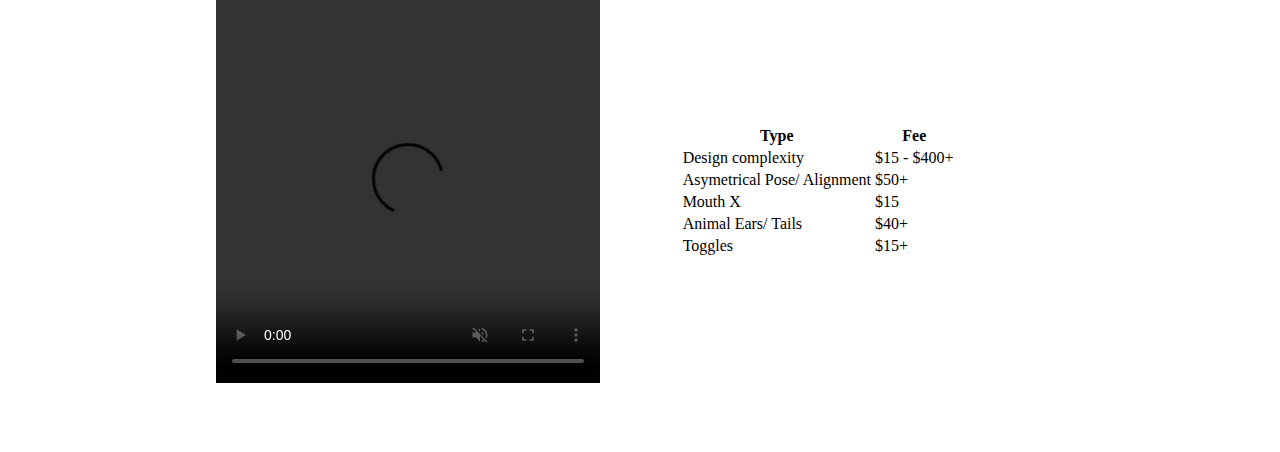
==== commit b540a253: "added comments about video" ====
--- a/index.html
+++ b/index.html
@@ -183,12 +183,14 @@
             <div class="flip-card">
               <div class="flip-card-inner">
                 <div id="img-vta1" class="flip-card-front img-container">
+                  <!-- use controls so it can play properly https://stackoverflow.com/questions/10813408/html5-video-not-playing-->
                   <video width="100%"  height="100%" autoplay loop muted controls>
                     <source src="video/Guo_Body_movement.mp4" type="video/mp4">
                   </video>
                 </div>
 
                 <div id="img-vta2" class="flip-card-back img-container">
+                  <!-- use controls so it can play properly https://stackoverflow.com/questions/10813408/html5-video-not-playing-->
                   <video width="100%"  height="100%" autoplay loop muted controls>
                     <source src="video/Linchi_Mouth_X.mp4" type="video/mp4">
                   </video>
--- a/style.css
+++ b/style.css
@@ -5,7 +5,7 @@
   align-items: center;
 }
 section[id*="info"] {
-  margin: 10vh 0;
+  margin: 5vh 0;
   padding: 1em 0;
   display: flex;
   flex-direction: column;
@@ -14,6 +14,16 @@
 
 section[id="info-illustration"] {
   margin-top: 5vh;
+}
+
+div[class="comm-info"] {
+  display: flex;
+  flex-direction: column;
+  align-items: flex-start;
+}
+
+div[class="comm-info"] a {
+  align-self: center;
 }
 
 #comm-container{
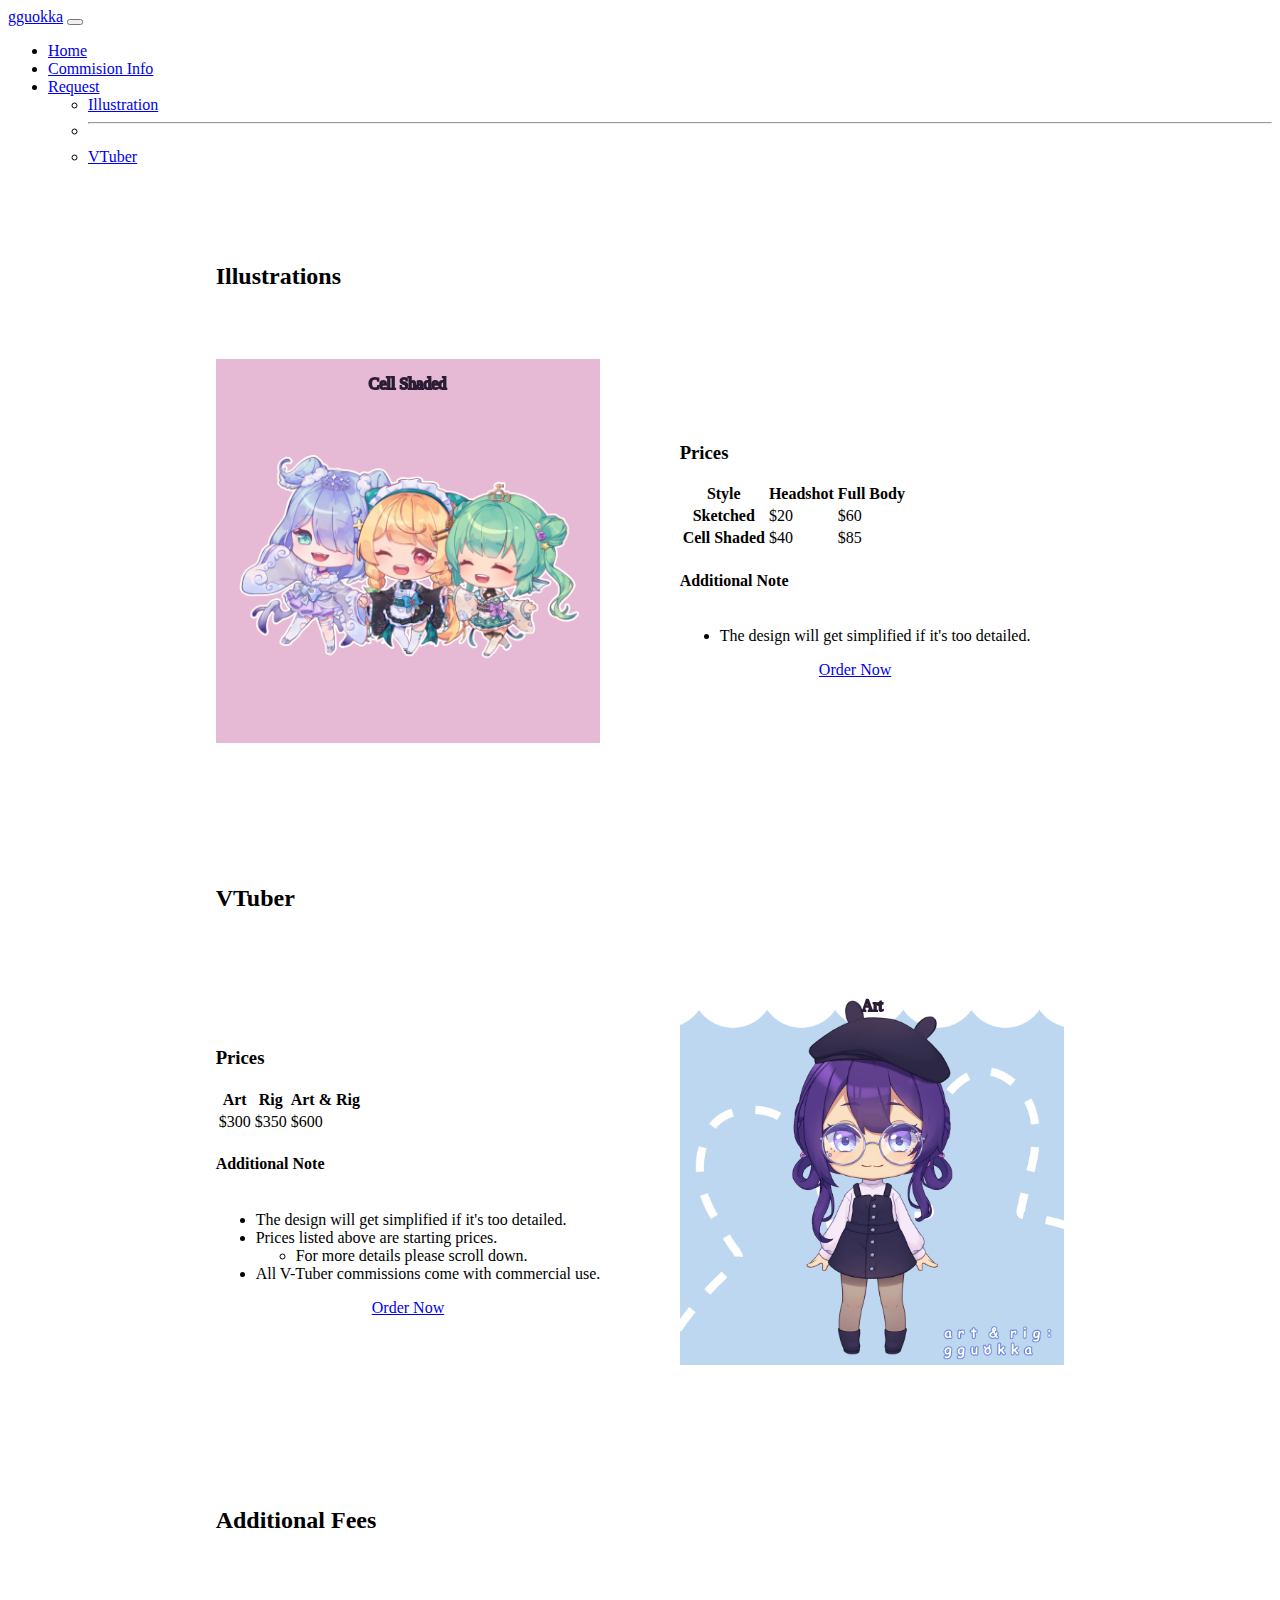
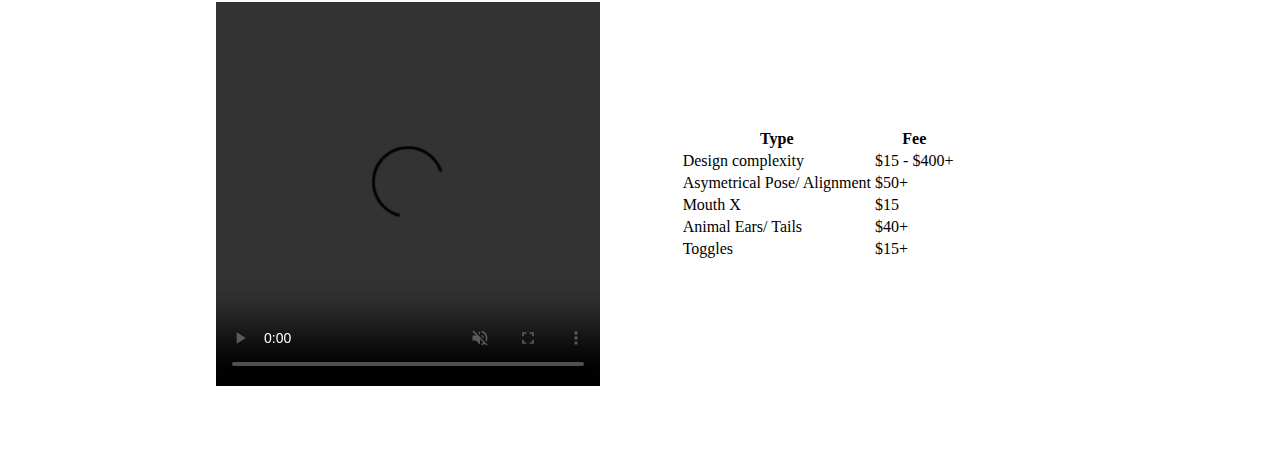
==== commit df9261d5: "added underline for h2" ====
--- a/index.html
+++ b/index.html
@@ -11,6 +11,11 @@
     />
     <link rel="stylesheet" href="style.css" />
     <title>gguokka's Commission</title>
+    <style>
+      h2 {
+        border-bottom: 1px solid white;
+      }
+    </style>
   </head>
 
   <body data-bs-theme="dark">
@@ -77,7 +82,7 @@
       <div id="comm-container">
         <!-- start of chibi info -->
         <section id="info-illustration">
-          <h2>Illustrations</h2>
+          <h2 class="py-2">Illustrations</h2>
           <!-- start of comm info for chibi -->
           <div class="comm-display">
             <div class="flip-card">
@@ -127,7 +132,7 @@
         <!-- end of chibi info -->
 
         <section id="info-vtuber">
-          <h2>VTuber</h2>
+          <h2 class="py-2">VTuber</h2>
           <div class="comm-display">
             <div class="comm-info">
               <h3>Prices</h3>
@@ -178,7 +183,7 @@
         </section>
 
         <section id="info-vtuber-addon-fees">
-          <h2>Additional Fees</h2>
+          <h2 class="py-2">Additional Fees</h2>
           <div class="comm-display">
             <div class="flip-card">
               <div class="flip-card-inner">
--- a/style.css
+++ b/style.css
@@ -140,5 +140,11 @@
   text-decoration: none;
   color: #fff;
   opacity: 0.5;
+
+  transition: opacity 0.75s;
+}
+
+.circle-nav a:hover{
+  opacity: 1;
 }
 /* end of circle nav style */